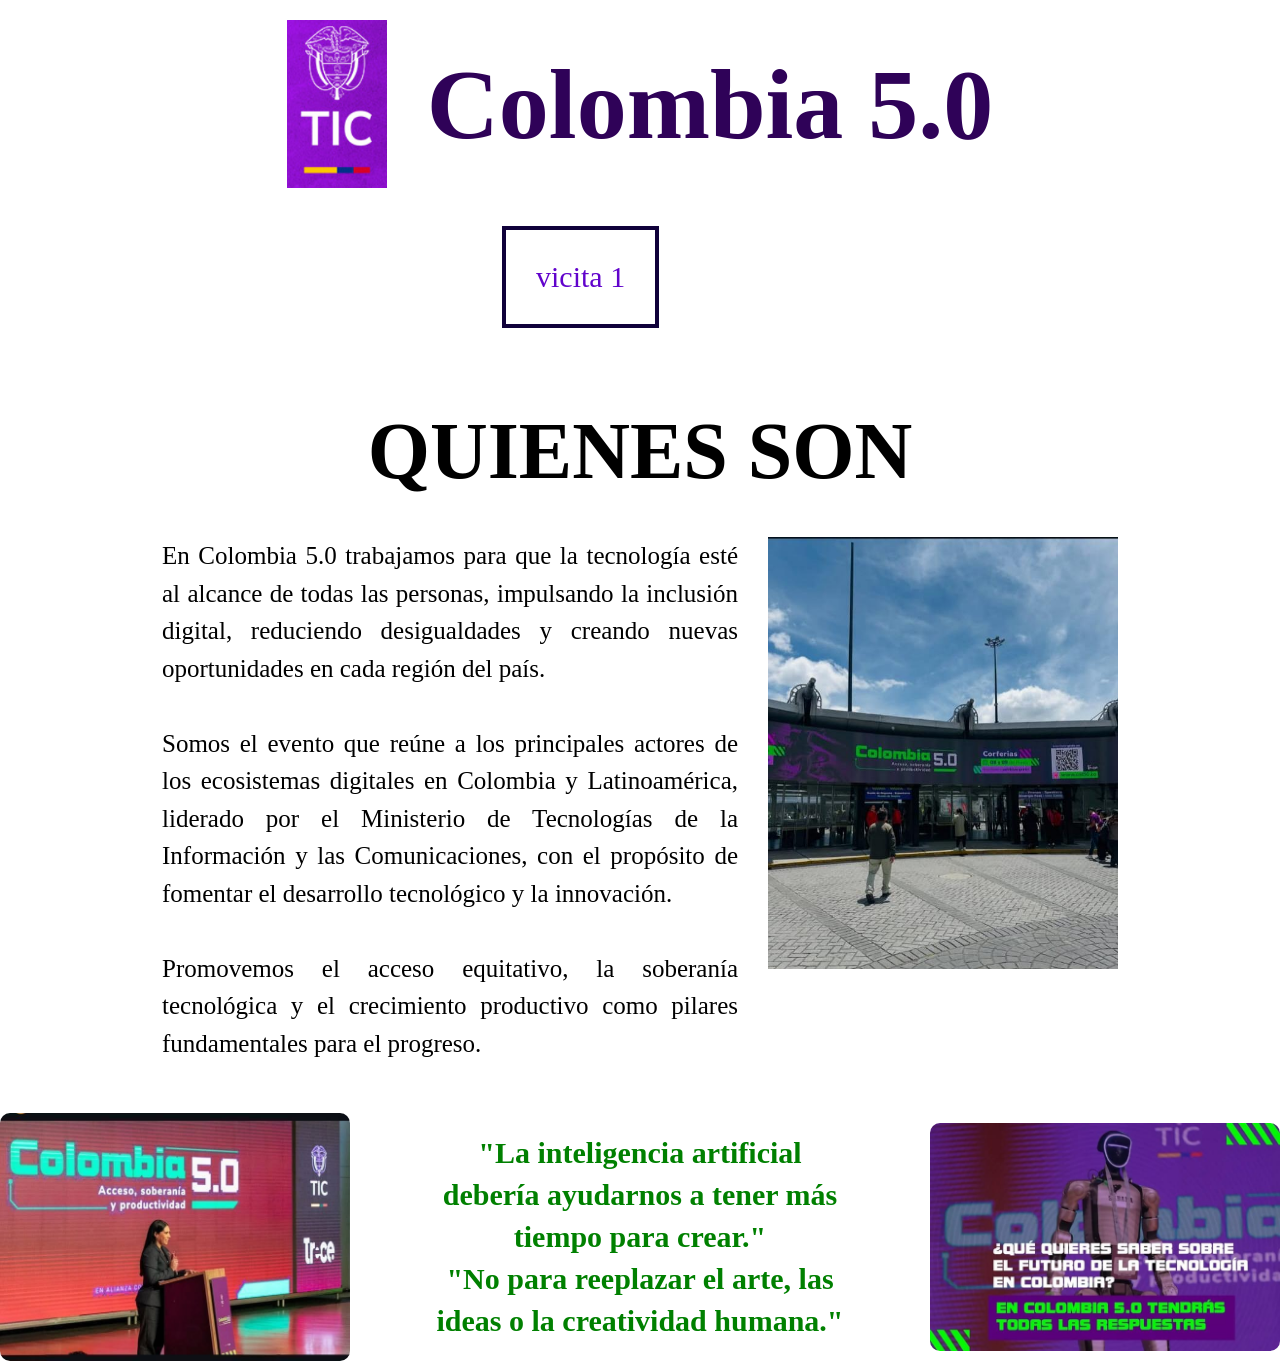
==== index.html @ 29ab6f35 "pagina" ====
<!DOCTYPE html>
<html lang="en">
<head>
    <meta charset="UTF-8">
    <meta name="viewport" content="width=device-width, initial-scale=1.0">
    <title>Document</title>
    <link rel="stylesheet" href="css/index.css">
</head>
<body>
    <div class="encabezado">
   
        <img src="img/TIC.png" alt="">
        <h1>Colombia 5.0</h1>

    </div>

    <br><br>

    <div class="opcion">

        <table>
            <tr>

                <td> <a href="visita1.html"> vicita 1</a></td>

            </tr>
        </table>

    </div>
    <br><br>
    <div class="inicio">

        <h3>QUIENES SON</h3>
            </div>

            <div class="contenido">
       <p>
            En Colombia 5.0 trabajamos para que la tecnología esté al alcance de todas las personas, impulsando la inclusión digital, reduciendo desigualdades y creando nuevas oportunidades en cada región del país.
            <br><br>
            Somos el evento que reúne a los principales actores de          los ecosistemas digitales en Colombia y Latinoamérica,          liderado por el Ministerio de Tecnologías de la     Información y las Comunicaciones, con el propósito de            fomentar el desarrollo tecnológico y la innovación.
        <br><br>
            Promovemos el acceso equitativo, la soberanía tecnológica y el crecimiento productivo como pilares fundamentales para el progreso.
        </p>
        
        <img src="img/img1.jpeg" alt="">

    </div>

    <div class="contenedor">

    <img src="img/img2.jpeg" class="imagen">

    <div class="texto">
        "La inteligencia artificial debería ayudarnos
        a tener más tiempo para crear."
        <br>
        "No para reeplazar el arte, las ideas o la creatividad humana."
    </div>

    <img src="img/img3.jpeg" class="imagen">

</div>

</div>
    
</body>
</html>
---- css/index.css ----
*{
    padding: 0%;
    margin: 0;
    box-sizing: border-box;
}
body{
    background-image: url(https://i.pinimg.com/1200x/e1/53/e9/e153e9a91256c89fd39ed94a4994419d.jpg);
    margin: 0;
    min-height: 100vh;
    background-size: cover;
    background-position: center;
    background-repeat: no-repeat;
}
.encabezado{
    width: 100%;
    display: flex;
    justify-content: center;
    align-items: center;
    gap: 40px;
    margin-top: 20px;
}

h1{
    color: rgb(47, 2, 88);
    text-align: center;
    padding: 500;
    font-size: 100px;
    font-family: Wide Latin;
}


.encabezado img{
    width: 100px;
    display: flex;
    justify-content: center;
}

.contenido{
    display: flex;
    align-items: flex-start;
    justify-content: center;
    gap: 30px;

}

.contenido img{
    width: 350px;
    height: auto;
}

.contenido p{
    width: 45%;
    text-align: justify;
    line-height: 1.5;
    font-family: 'Times New Roman', Times, serif;
    font-size: 25px;
    color: #000000;
}


.inicio h3{
    text-align: center;
    margin-bottom: 25px;
    font-size: 80px;
    color: #000000;
}
.inicio{
    margin: 40px auto;
}


.opcion{
    text-align: center;
    font-family: 'Castellar';
    font-size: 30px;
    border-collapse: collapse;
    text-align: center;
    margin: auto 500px;

}
.opcion:hover{
    transform: scale(1.2);
}
.tabla, td {
    padding: 30px; 
    border: 4px solid #10013a;
}
a{
    text-decoration: none;
    padding-bottom: 15px;
    color: rgb(97, 3, 204);
}


.contenedor{
    display: flex;
    justify-content: center;
    align-items: center;
    gap: 50px;
    margin-top: 40px;
}

.imagen{
    width: 350px;
    border-radius: 10px;
}

.texto{
    width: 500px;
    padding: 30px;
    text-align: center;
    font-size: 30px;
    color: green;
    font-weight: bold;
    line-height: 1.4;

}
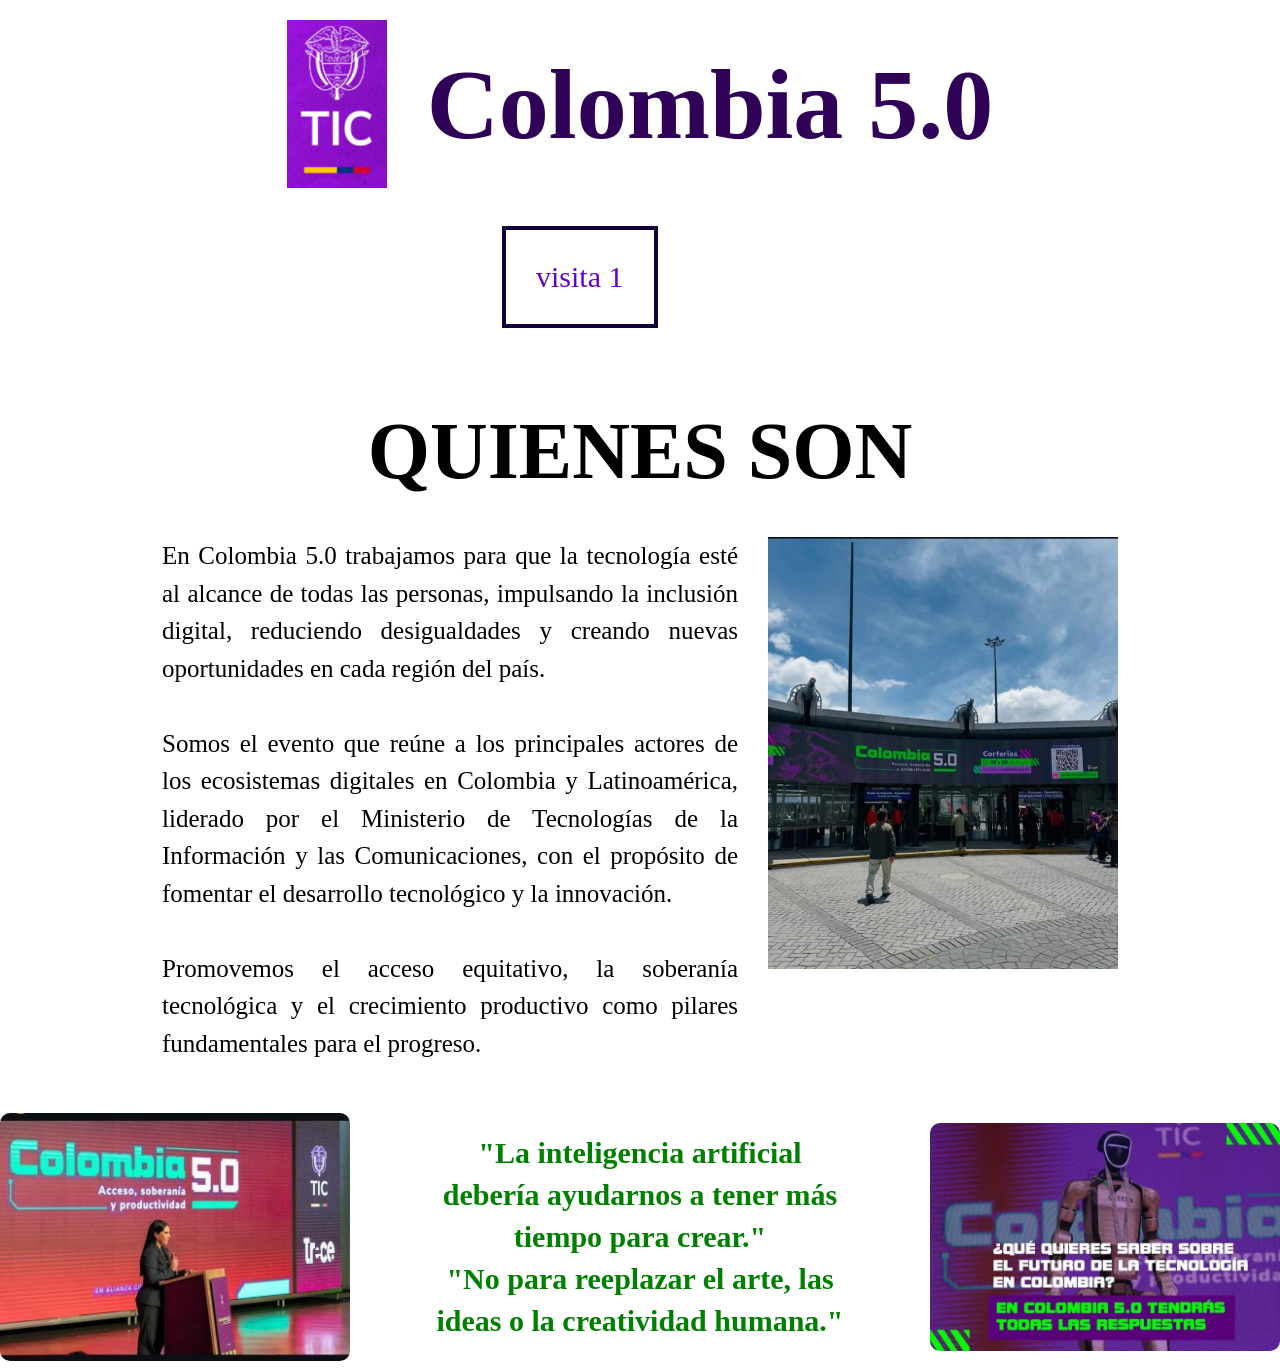
==== commit 4fdbd5b7: "acctualizacion" ====
--- a/index.html
+++ b/index.html
@@ -21,7 +21,7 @@
         <table>
             <tr>
 
-                <td> <a href="visita1.html"> vicita 1</a></td>
+                <td> <a href="visita1.html"> visita 1</a></td>
 
             </tr>
         </table>
